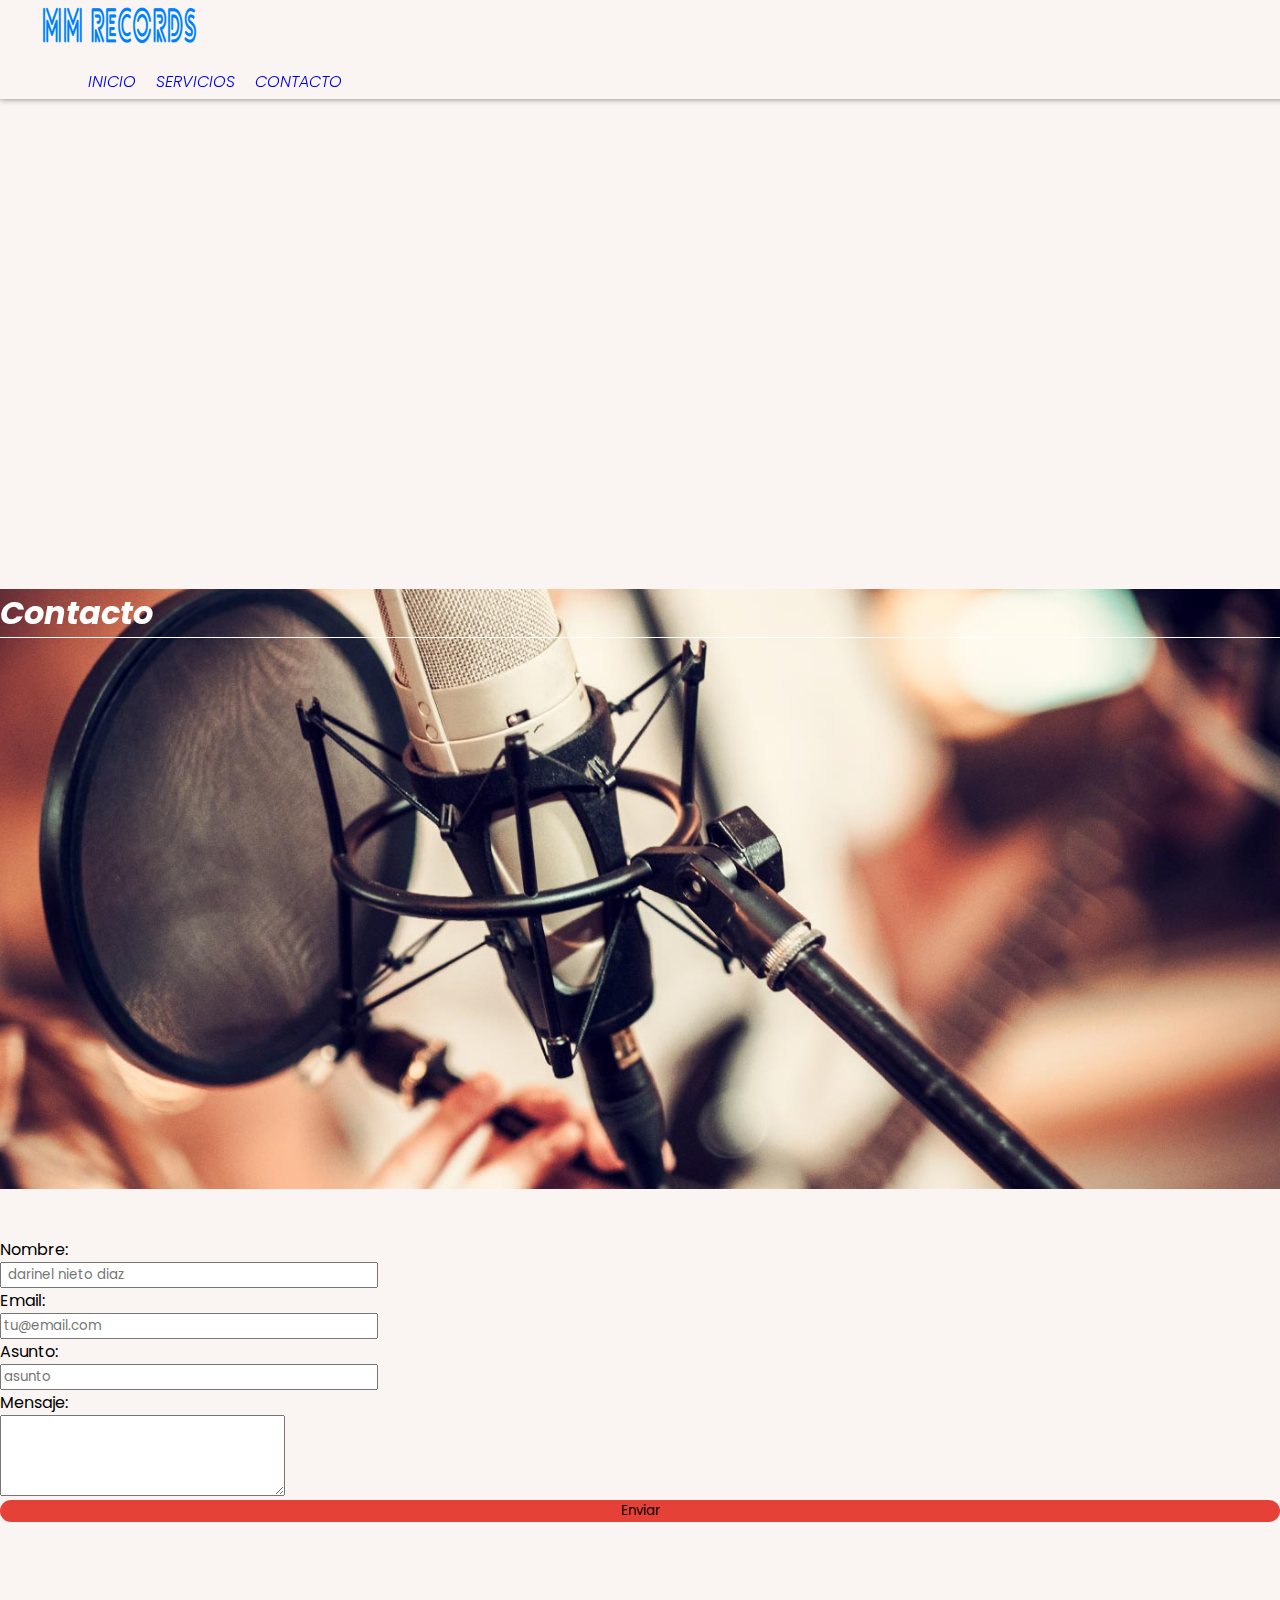
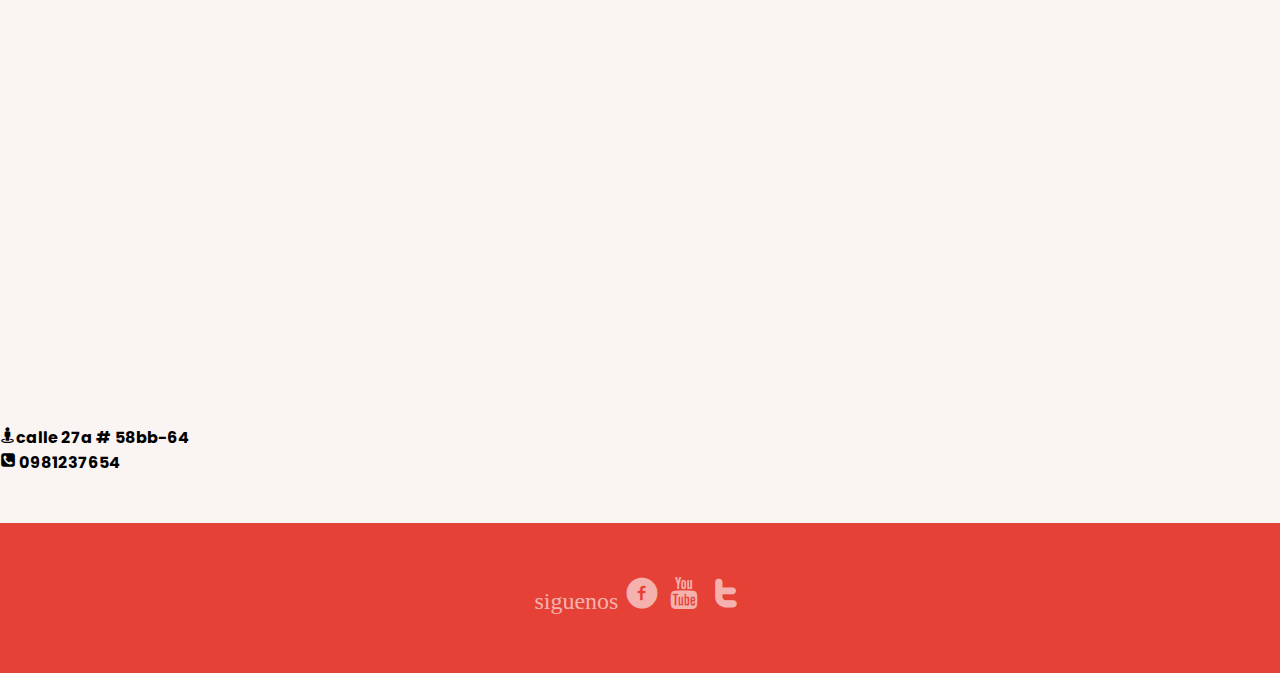
==== contacto.html @ 1b0b2897 "Update contacto.html" ====
<!DOCTYPE html>
<html lang="es">
<head>
	<meta charset="UTF-8">
	<title>contacto</title>
	<meta name="viewport" content="width= divice-width, user-scalable=no, initial-scale=1.0, maximum-sale=1.0,minimum-scale=1.0">
	<link rel="stylesheet" href="https://stackpath.bootstrapcdn.com/bootstrap/4.5.0/css/bootstrap.min.css" integrity="sha384-9aIt2nRpC12Uk9gS9baDl411NQApFmC26EwAOH8WgZl5MYYxFfc+NcPb1dKGj7Sk" crossorigin="anonymous">
	<link href="https://fonts.googleapis.com/css2?family=Poppins:ital,wght@0,100;0,200;0,300;0,400;0,500;0,600;0,700;0,800;0,900;1,100;1,200;1,300;1,400;1,500;1,600;1,700;1,800;1,900&display=swap" rel="stylesheet">
	<link rel="stylesheet"  href="style/style.css" >
	<link rel="stylesheet" type="text/css" href="style/styles.css">
	<link href="https://unpkg.com/aos@2.3.1/dist/aos.css" rel="stylesheet">
</head>
<body>
<header>
		<div class="container-fluid">
			<div class="row align-item-center">
				<div class="col-12 col-md-7">
					<img src="img/logotipo.png">
				</div>
				<div class="col-12 text-center col-md-5 ">
					<ul>
						<li><a href="index.html" class="menu1">inicio</a></li>
						<li><a href="servicios.html" class="menu1">servicios</a></li>
						<li><a href="contacto.html" class="menu1">contacto</a></li>
					</ul>
				</div>
			</div>
		</div>
	</header>
	<!-- logo y menu -->

	<!-- imagen principal -->
	<section class="banner3">
		<div class="container">
			<div class="row">
				<div class="col-12 col-md-6" data-aos="fade-right">
					<h1 class="baner">Contacto</h1>
				</div>
			</div>
		</div>
	</section>
<!-- fin de imagen principal -->


		<!-- inicio formulario -->
		<section>
			<div class="container">
				<div class="row">
					<div class="col-12 col-lg-6">
						<div class="card">
							<form action="" class="card-body">
								<div class="form-group">
									<label for="name"> Nombre:</label>
								</div>
								<div class="form-group">
									<input type="text" class="form-control" placeholder=" darinel nieto diaz" size="30" required="required" >
								</div>
								<div class="form-group">
									<label for="name"> Email:</label>
								</div>
								<div class="form-group">
									<input type="text" class="form-control" placeholder="tu@email.com" size="30" required="required" >
								</div>
								<div class="form-group">
									<label for="name"> Asunto:</label>
								</div>
								<div class="form-group">
									<input type="text" class="form-control" placeholder="asunto" size="30" required="required" >
								</div>
								<div class="form-group">
									<label for="text">Mensaje:</label>
								</div>
								<div class="form-group">
									<textarea name="" class="form-control" cols="33" rows="5"></textarea>
								</div>
									<input type="submit" class="btn btn-info" id="btn" value="Enviar">
							</form>
						</div>
					</div>
					<div class="col-12 col-lg-6">
						<iframe src="https://www.google.com/maps/embed?pb=!1m18!1m12!1m3!1d3965.5976095730643!2d-75.56762538585059!3d6.3164703272893306!2m3!1f0!2f0!3f0!3m2!1i1024!2i768!4f13.1!3m3!1m2!1s0x8e442f1a34a11b35%3A0xa1e974d540713477!2sCra.%2058BB%20%26%20Cl.%2027a%2C%20Bello%2C%20Antioquia!5e0!3m2!1ses!2sco!4v1588091679192!5m2!1ses!2sco"frameborder="0" style="border:0;" width="100%" height="275px" allowfullscreen="" aria-hidden="false" tabindex="0" class="mapa"></iframe>
						<div class="icon-map"><strong>calle 27a # 58bb-64</strong></div>
						<div class="icon-phone"><strong> 0981237654</strong></div>
					</div>
						<!-- ubicacion -->
				</div>
			</div>
		</section>
		<!-- fin de formulario -->

	<!-- pie de pagina -->
	<footer class="footer">
		<div class="container">
			<div class="row">
				<div class="col-12 text-center">
					<span>siguenos</span>
						<a href="http://facebook.com" class="icon-facebook"></a>
						<a href="http://youtube.com" class="icon-youtube"></a>
						<a href="http://twitter.com" class="icon-twitter"></a>
				</div>
			</div>
		</div>
	</footer>
	<script src="https://stackpath.bootstrapcdn.com/bootstrap/4.5.0/js/bootstrap.min.js" integrity="sha384-OgVRvuATP1z7JjHLkuOU7Xw704+h835Lr+6QL9UvYjZE3Ipu6Tp75j7Bh/kR0JKI" crossorigin="anonymous"></script>
	<script src="https://code.jquery.com/jquery-3.5.1.slim.min.js" integrity="sha384-DfXdz2htPH0lsSSs5nCTpuj/zy4C+OGpamoFVy38MVBnE+IbbVYUew+OrCXaRkfj" crossorigin="anonymous"></script>
	<script src="https://cdn.jsdelivr.net/npm/popper.js@1.16.0/dist/umd/popper.min.js" integrity="sha384-Q6E9RHvbIyZFJoft+2mJbHaEWldlvI9IOYy5n3zV9zzTtmI3UksdQRVvoxMfooAo" crossorigin="anonymous"></script>
	<script src="https://unpkg.com/aos@2.3.1/dist/aos.js"></script>
	<script>
 		 AOS.init();
	</script>
</body>
</html>
---- style/style.css ----
@charset "UTF-8";

@font-face {
  font-family: "untitled-font-1";
  src:url("fonts/untitled-font-1.eot");
  src:url("fonts/untitled-font-1.eot?#iefix") format("embedded-opentype"),
    url("fonts/untitled-font-1.woff") format("woff"),
    url("fonts/untitled-font-1.ttf") format("truetype"),
    url("fonts/untitled-font-1.svg#untitled-font-1") format("svg");
  font-weight: normal;
  font-style: normal;

}

[data-icon]:before {
  font-family: "untitled-font-1" !important;
  content: attr(data-icon);
  font-style: normal !important;
  font-weight: normal !important;
  font-variant: normal !important;
  text-transform: none !important;
  speak: none;
  line-height: 1;
  -webkit-font-smoothing: antialiased;
  -moz-osx-font-smoothing: grayscale;
}

[class^="icon-"]:before,
[class*=" icon-"]:before {
  font-family: "untitled-font-1" !important;
  font-style: normal !important;
  font-weight: normal !important;
  font-variant: normal !important;
  text-transform: none !important;
  speak: none;
  line-height: 1;
  -webkit-font-smoothing: antialiased;
  -moz-osx-font-smoothing: grayscale;
}

.icon-phone:before {
  content: "\62";
}
.icon-map:before {
  content: "\63";
}
.icon-youtube:before {
  content: "\64";
}
.icon-facebook:before {
  content: "\65";
}
.icon-twitter:before {
  content: "\66";
}
.icon-bars:before {
  content: "\61";
}
---- style/styles.css ----
@charset "UTF-8";
/*tableta de colores*/
/*mixin para media query*/
/*canvas*/
/*tamaños de pantallas*/
body {
  width: 100%;
  margin: 0;
  background: #FAF5F3;
}

p, .menu1 {
  font-family: "Poppins", sans-serif;
  font-weight: 300;
  font-style: italic;
}

h1, h2, h3, h4, h5, h6 {
  font-family: "Poppins", sans-serif;
  font-weight: Semi-bold 600;
}

/*menu respnsid*/
header {
  width: 100%;
  height: auto;
  background: #FAF5F3;
  top: 0;
  left: 0;
  z-index: 100;
  display: flex;
  justify-content: space-between;
  padding: 0 3%;
  position: fixed;
  box-shadow: 0 0 6px 0 #777;
}

ul {
  margin: 0;
  list-style: none;
  padding-top: 10px;
  display: flex;
  align-items: center;
  text-align: right;
}

li {
  font-family: helvetica;
  text-transform: uppercase;
  font-style: bold;
  color: #0488BB;
  display: block;
  padding: 5px 10px;
}

a {
  text-decoration: none;
  font-family: "Poppins", sans-serif;
  font-weight: bold;
}
a:hover {
  text-decoration: none;
  color: #0488BB;
  border-bottom: 4px solid #E64137;
}

@media (max-width: 720px) {
  header label {
    display: block;
  }

  .menu {
    position: absolute;
    background: white;
    width: 100%;
    margin-top: -100%;
    transition: 0.7s;
  }

  .menu ul {
    flex-direction: column;
    border-top: 1px solid #fffa;
  }

  #btn-menu:checked ~ .menu {
    margin: 0;
  }
}
@media screen and (min-width: 400px) {
  .princ {
    height: 310px;
    width: 100%;
    margin-top: -1em;
  }
}
@media screen and (min-width: 720px) {
  .princ {
    height: 310px;
    width: 100%;
    margin-top: -1em;
  }
}

.banner {
  background-image: url(../img/baner1.jpg);
  background-repeat: no-repeat;
  background-position: center;
  background-size: cover;
  width: 100%;
  height: 600px;
  margin-top: -3%;
}

.baner {
  margin-top: 46%;
  color: white;
  font-family: "Poppins", sans-serif;
  font-weight: Semi-bold 600;
  font-style: italic;
  border-bottom: 1px solid white;
}

@media (max-width: 799px) {
  .baner {
    margin-top: 75%;
  }
}
.btn {
  border-radius: 20px;
  width: 100px;
}

.imgtar {
  border-radius: 8px;
  margin-bottom: 1px;
}

.link:hover {
  filter: brightness(70%);
}

.tituTar {
  font-size: 20px;
  margin-top: 0;
  color: black;
}

/* estilos de nosotros.html*/
.textNosotros {
  font-family: "Quicksand", sans-serif;
  color: white;
  font-size: 1.3em;
  text-align: center;
  transform: translateY(155px);
  text-transform: uppercase;
}

/*estilos de servicios.html*/
@media screen and (min-width: 400px) {
  .servicis {
    height: 310px;
    width: 100%;
    margin-top: -1em;
  }
}
@media screen and (min-width: 720px) {
  .servicis {
    height: 310px;
    width: 100%;
    margin-top: -1em;
  }
}

.banner2 {
  background-image: url(../img/baner2.jpeg);
  background-repeat: no-repeat;
  background-position: center;
  width: 100%;
  height: 600px;
  margin: 0;
  padding: -1em;
}

.baner2 {
  color: white;
  margin-top: 46%;
  font-family: "Poppins", sans-serif;
  font-weight: Semi-bold 600;
  font-style: italic;
  border-bottom: 1px solid white;
}

@media (max-width: 799px) {
  .baner2 {
    margin-top: 75%;
  }
}
/*estilos de contacto*/
@media screen and (min-width: 400px) {
  .contacto {
    height: 310px;
    width: 100%;
    margin-top: -1em;
  }
}
@media screen and (min-width: 720px) {
  .contacto {
    height: 310px;
    width: 100%;
    margin-top: -1em;
  }
}

.banner3 {
  background-image: url(../img/baner3.jpg);
  background-repeat: no-repeat;
  background-position: center;
  background-size: cover;
  height: 600px;
}

.textContacto {
  font-family: "Quicksand", sans-serif;
  color: white;
  font-size: 1.3em;
  text-align: center;
  transform: translateY(155px);
  text-transform: uppercase;
}

#btnn {
  width: 130px;
  background-color: #E64137;
}

/*estilos nosotros*/
.centrado {
  width: 100%;
}

.iconoCentral {
  text-align: center;
}

.textImg {
  display: block;
  text-align: center;
  margin-bottom: 1em;
}
@media screen and (min-width: 720px) {
  .textImg {
    display: flex;
    justify-content: space-between;
  }
}

.imgInfo {
  border-radius: 50%;
}

.contenidoNs, .contenidoNs2 {
  margin-right: 2em;
}
@media screen and (min-width: 720px) {
  .contenidoNs, .contenidoNs2 {
    transform: translateY(40px);
  }
}

.textImg2 {
  display: block;
  text-align: center;
  margin-bottom: 1em;
}
@media screen and (min-width: 720px) {
  .textImg2 {
    display: flex;
    justify-content: space-between;
  }
}

.imgcen {
  text-align: center;
}

/*termino de nosotros*/
/*estilos de servicios.html*/
.centradoServ {
  width: 100%;
}

.centralserv {
  text-align: center;
  margin: 0;
}

/* fin estilos de servicios.html*/
.servicios {
  padding: 0 3%;
}
@media screen and (min-width: 400px) {
  .servicios {
    display: flex;
    flex-wrap: wrap;
    justify-content: space-between;
  }
}

.servis {
  width: 93%;
  border-radius: 8px 8px 0 0;
  box-shadow: 4px 3px 5px -2px #999;
  box-sizing: border-box;
  border: 1px solid rgba(153, 153, 153, 0.1);
  margin-left: auto;
  margin-right: auto;
  margin-bottom: 1em;
  text-align: center;
  background: white;
}
@media screen and (min-width: 400px) {
  .servis {
    width: calc(50% -1.7em);
    margin: 1 1 1em;
  }
}
@media screen and (min-width: 400px) {
  .servis {
    width: 47%;
  }
}
@media screen and (min-width: 1080px) {
  .servis {
    width: 23%;
  }
}

.imgser {
  border-radius: 8px 8px 0 0;
}

.textinf {
  font-family: "Poppins", sans-serif;
  color: #777;
}

.contactar {
  text-decoration: none;
  font-family: "Poppins", sans-serif;
  color: white;
  background: #0488BB;
  display: inline-block;
  line-height: 2;
  padding: 0 1.2em;
  margin-bottom: 20px;
  border-radius: 5px;
  font-size: 0.9em;
}
.contactar:hover {
  background: #025D80;
}

/*estilos de informacion ampliada de la pagina de servicios*/
body {
  margin: 0;
  width: 100%;
  padding: 0;
}

.contenserv {
  width: 100%;
  height: 100%;
  margin: 0;
  padding: 0;
}
@media screen and (min-width: 720px) {
  .contenserv {
    width: 100%;
    height: 100%;
    margin: 0;
    margin-top: 2em;
    margin-bottom: 3em;
  }
}

.infoProdu {
  width: 90%;
  display: block;
  margin: 0;
  padding: 0;
  text-align: center;
  margin-left: 1em;
}
@media screen and (min-width: 400px) {
  .infoProdu {
    margin-left: 2em;
  }
}
@media screen and (min-width: 720px) {
  .infoProdu {
    display: flex;
    justify-content: space-between;
    margin-top: 8em;
  }
}

.imgproduc {
  border-radius: 50%;
  box-shadow: 4px 3px 5px -2px #999;
}

.imgproduc-1 {
  border-radius: 50%;
  box-shadow: 4px 3px 5px -2px #999;
}

.imgproducc {
  border-radius: 50%;
  box-shadow: 4px 3px 5px -2px #999;
}

@media (max-width: 991px) {
  .imgproduc-1 {
    display: none;
  }
}
@media (min-width: 992px) {
  .imgproducc {
    display: none;
  }
}
/* fin de estilos de informacion ampliada de la pagina de servicios*/
.orgEvent {
  justify-content: center;
  display: flex;
  flex-direction: column;
}

.container {
  margin-top: 3em;
  margin-bottom: 3em;
}

#btn {
  background: #E64137;
  border: none;
}

#btn:focus {
  box-shadow: none;
}

.footer {
  display: flex;
  flex-direction: row;
  justify-content: center;
  align-items: center;
  min-height: 150px;
  max-height: 150px;
  text-align: center;
  background: #E64137;
}

.icon-facebook, .icon-youtube, .icon-twitter {
  text-decoration: none;
  color: rgba(255, 255, 255, 0.6);
  font-size: 2em;
  padding: 0.1em;
}
.icon-facebook:hover, .icon-youtube:hover, .icon-twitter:hover {
  color: rgba(1, 17, 23, 0.6);
}

span {
  font-size: 1.5em;
  color: rgba(255, 255, 255, 0.6);
  text-align: center;
}

p, a, strong, label, input {
  font-family: "Poppins", sans-serif;
  font-style: initial;
}

h1, h2, h3, h4, h5, h6 {
  font-family: "Poppins", sans-serif;
  font-style: bold;
}

.btn {
  width: 100%;
}

.form-control:focus {
  box-shadow: none;
  border: none;
  box-shadow: 0.5px -0.5px 3px 1px #E64137;
}

.datos {
  margin: 1em;
  border-left: 1px solid rgba(2, 93, 128, 0.3);
  padding-left: 1em;
}
@media screen and (min-width: 720px) {
  .datos {
    transform: translateY(1em);
  }
}

.aside {
  width: 100%;
}

@media screen and (min-width: 720px) {
  .mapa {
    width: 300px;
    margin-bottom: 1em;
  }
}
@media screen and (min-width: 1080px) {
  .mapa {
    width: 542px;
    height: 500px;
    margin-bottom: -1px;
  }
}

/*font-family*/
/*font-family: 'Farsan', cursive;*/
/*font-family: 'Quicksand', sans-serif;*/
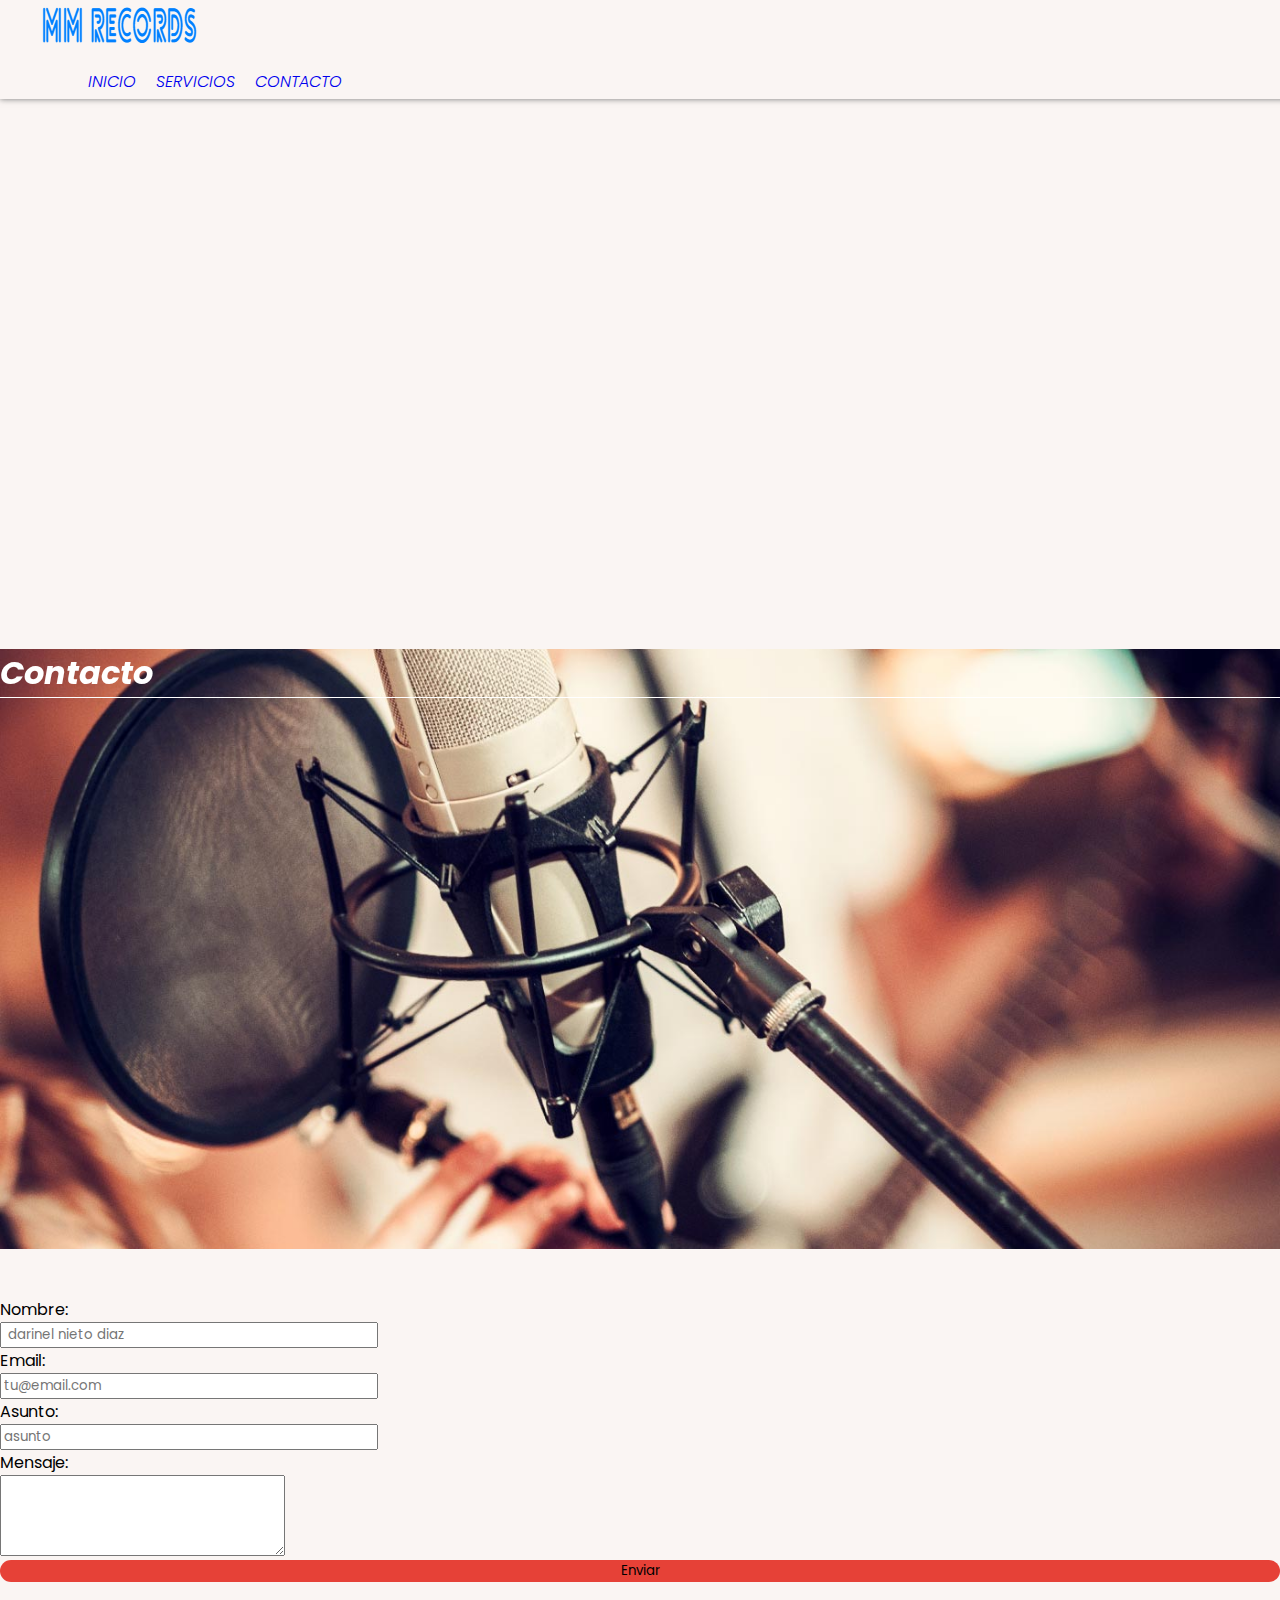
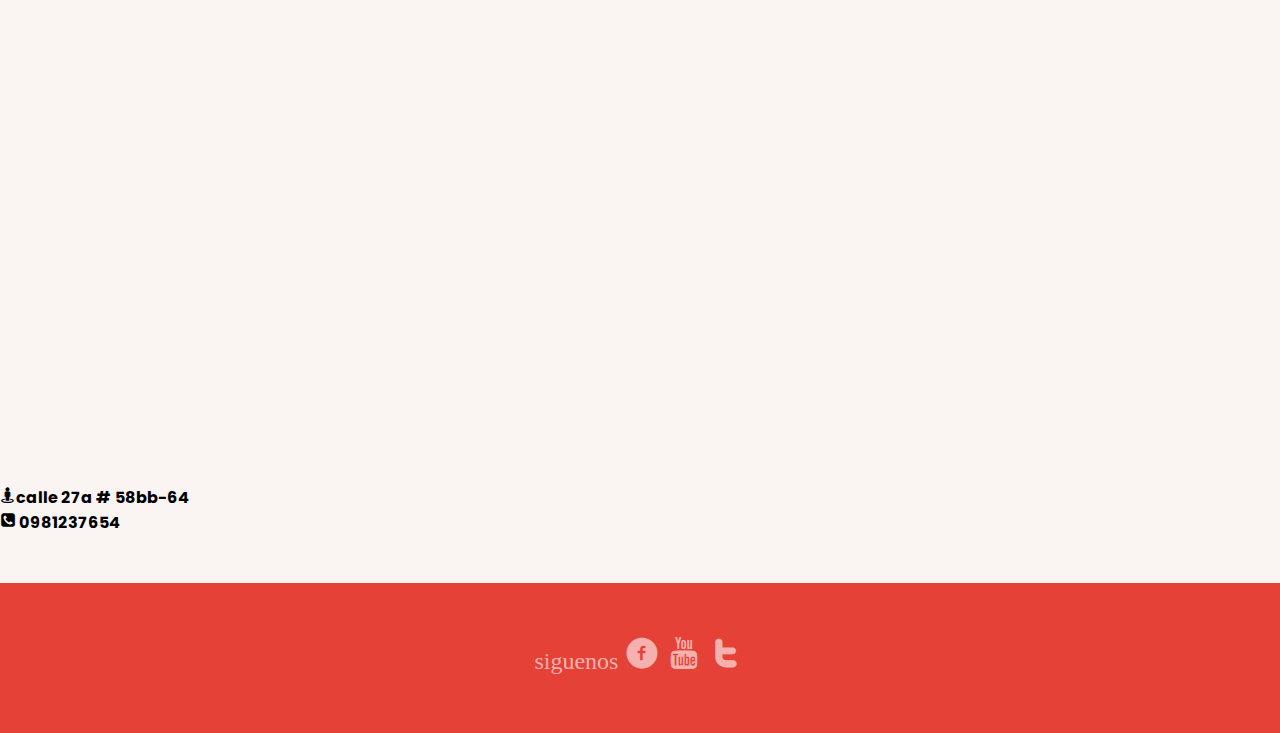
==== commit 9f8c172f: "Update contacto.html" ====
--- a/contacto.html
+++ b/contacto.html
@@ -11,7 +11,7 @@
 	<link href="https://unpkg.com/aos@2.3.1/dist/aos.css" rel="stylesheet">
 </head>
 <body>
-<header>
+<header class="header">
 		<div class="container-fluid">
 			<div class="row align-item-center">
 				<div class="col-12 col-md-7">
@@ -107,7 +107,22 @@
 	<script src="https://unpkg.com/aos@2.3.1/dist/aos.js"></script>
 	<script>
  		 AOS.init();
+		$(document).ready(function() {
+			var scroll = $(window).scrollTop();
+			$(window).scroll(function(event) {
+    		var scroll = $(window).scrollTop();
+    /*Cambia el color del div cuando es distinto a 0*/
+    		if(scroll!=0){
+       			 $('.header').css({
+           			 position: "fixed"
+       			 });
+   				 }else{
+       				 $('header').css({
+           				 position: "static"
+       			 });
+    			}
+			});
+			});
 	</script>
 </body>
 </html>
-
--- a/style/styles.css
+++ b/style/styles.css
@@ -31,7 +31,6 @@
   display: flex;
   justify-content: space-between;
   padding: 0 3%;
-  position: fixed;
   box-shadow: 0 0 6px 0 #777;
 }
 
@@ -175,10 +174,10 @@
   background-image: url(../img/baner2.jpeg);
   background-repeat: no-repeat;
   background-position: center;
+  background-size: cover;
   width: 100%;
   height: 600px;
-  margin: 0;
-  padding: -1em;
+  margin-top: -3%;
 }
 
 .baner2 {
@@ -216,7 +215,9 @@
   background-repeat: no-repeat;
   background-position: center;
   background-size: cover;
+  width: 100%;
   height: 600px;
+  margin-top: -3%;
 }
 
 .textContacto {
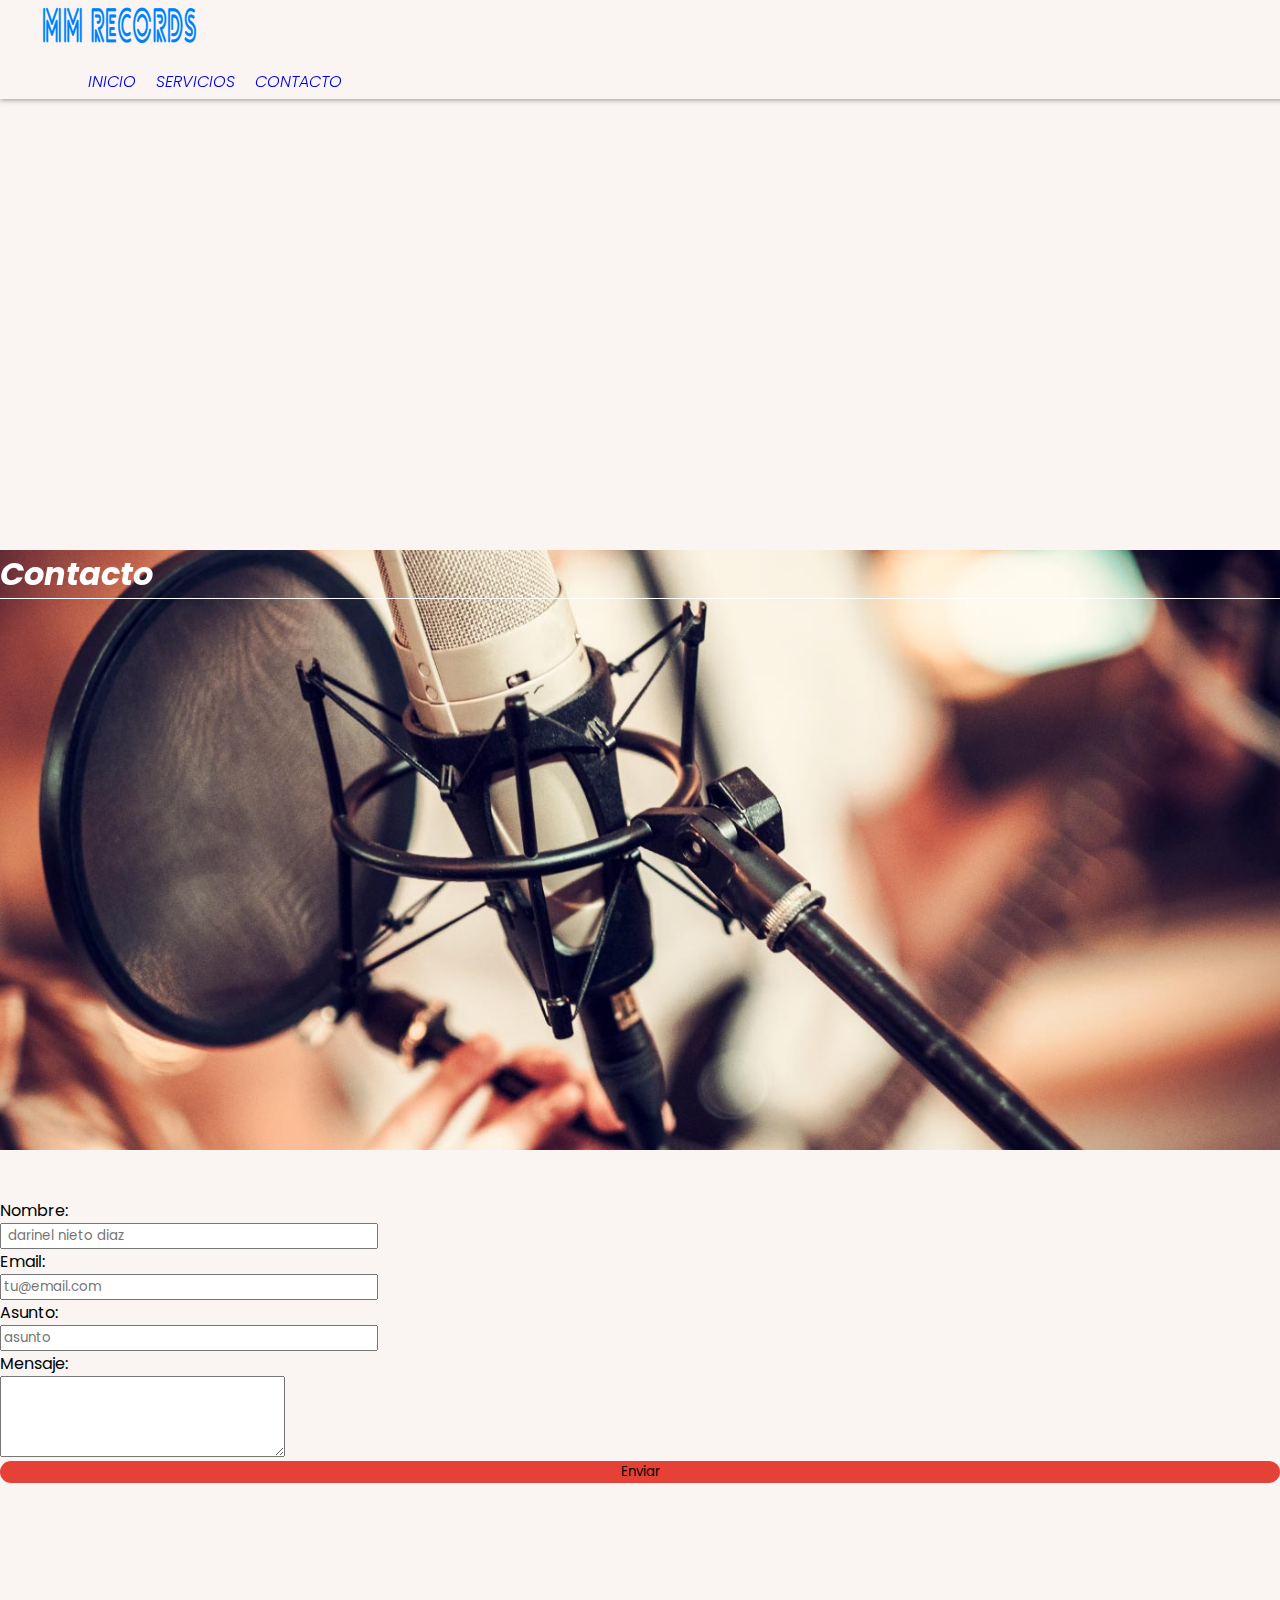
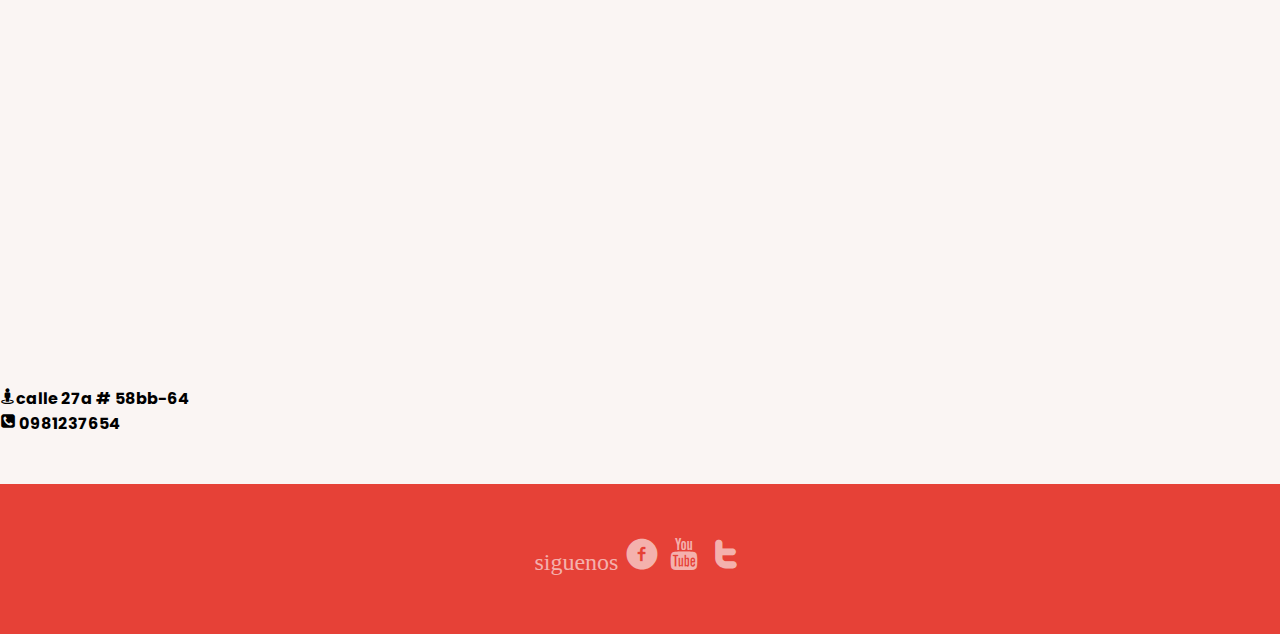
==== commit 0a8ee01f: "Update contacto.html" ====
--- a/contacto.html
+++ b/contacto.html
@@ -11,7 +11,7 @@
 	<link href="https://unpkg.com/aos@2.3.1/dist/aos.css" rel="stylesheet">
 </head>
 <body>
-<header class="header">
+<header>
 		<div class="container-fluid">
 			<div class="row align-item-center">
 				<div class="col-12 col-md-7">
@@ -107,22 +107,6 @@
 	<script src="https://unpkg.com/aos@2.3.1/dist/aos.js"></script>
 	<script>
  		 AOS.init();
-		$(document).ready(function() {
-			var scroll = $(window).scrollTop();
-			$(window).scroll(function(event) {
-    		var scroll = $(window).scrollTop();
-    /*Cambia el color del div cuando es distinto a 0*/
-    		if(scroll!=0){
-       			 $('.header').css({
-           			 position: "fixed"
-       			 });
-   				 }else{
-       				 $('header').css({
-           				 position: "static"
-       			 });
-    			}
-			});
-			});
 	</script>
 </body>
 </html>
--- a/style/styles.css
+++ b/style/styles.css
@@ -30,6 +30,7 @@
   z-index: 100;
   display: flex;
   justify-content: space-between;
+  position: fixed;
   padding: 0 3%;
   box-shadow: 0 0 6px 0 #777;
 }
